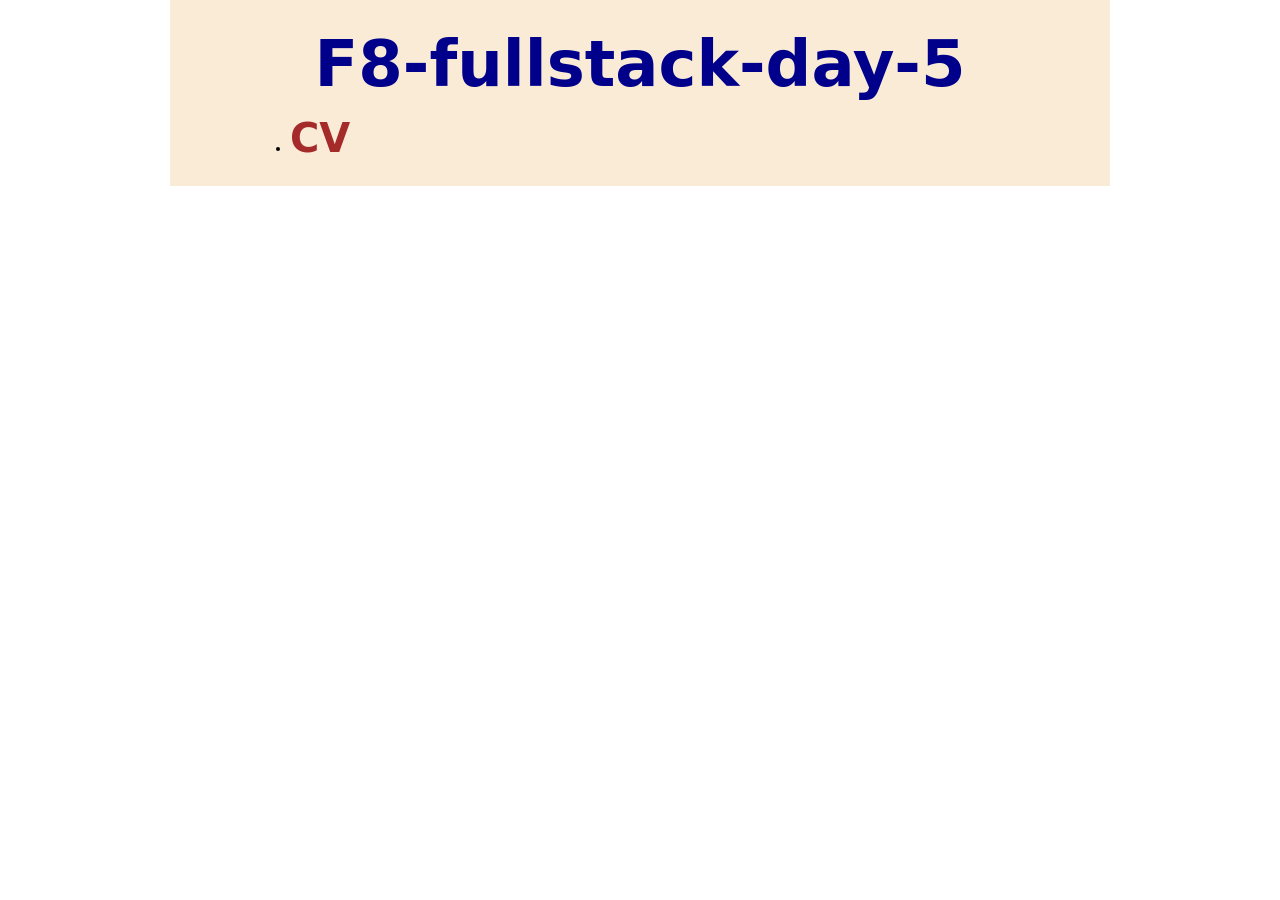
==== index.html @ b37d1cfc "Done cv-flex" ====
<!doctype html>
<html lang="en">
    <head>
        <meta charset="UTF-8" />
        <meta name="viewport" content="width=device-width, initial-scale=1.0" />

        <link rel="stylesheet" href="./css/reset.css" />
        <link rel="stylesheet" href="./css/styles.css" />

        <title>f8-zoom-day-6</title>
    </head>
    <body>
        <div class="index">
            <h1>F8-fullstack-day-5</h1>
            <ul>
                <li><a href="./cv-flex.html" target="_blank">CV</a></li>
            </ul>
        </div>
    </body>
</html>
---- css/styles.css ----
body {
    font-family: system-ui, -apple-system, BlinkMacSystemFont, 'Segoe UI', Roboto, Oxygen, Ubuntu, Cantarell, 'Open Sans', 'Helvetica Neue', sans-serif;
    line-height: 1.4;
    font-size: 12px;
    box-sizing: border-box;
}

/* index */
.index  {
    background-color: antiquewhite;
    text-align: center;
    padding: 20px;
    margin:auto;
    max-width: 900px;
}


.index h1 {
    color:darkblue;
    font-size: 4rem;
    font-weight: 800;
}

.index ul {
    list-style-type: disc;
    text-align: left;
    padding-left: 100px;
}

.index a{
    color:brown;
    font-size: 2.5rem;
    font-weight: 600;
    text-decoration: none;
}

/* CV */
.cv-page {
    background: cornflowerblue;
}

.cv {
    display: flex;
    background-color: #fff;
    max-width: 900px;
    min-height: 100px;
    margin-inline: auto;
    margin-block: 50px;
    box-shadow: 18px 18px 20px 0px rgba(0,0,0,0.3);
}

.cv .bold {
    font-weight: 600;
}

.cv h1 {
    font-size: 1.5rem;
    font-weight: 700;
}

.cv h2 {
    font-size: 1.4rem;
    font-weight: 600;
    margin-bottom: 10px;
}

.cv .content h2 {
    border-bottom: 2px solid hsl(206.67deg 41.54% 25.49%);
}

.cv h3 {
    font-size: 1.2rem;
    display: flex;
    flex-wrap:wrap;
    justify-content: space-between;
}

.cv .content h3 {
    font-size: 1.2rem;
    margin-top: 10px;
}

.cv a {
    color: inherit;
    text-decoration: none;
}

.cv ul {
    list-style-type: disc;
    padding-left: 30px;
    margin-bottom: 10px;
}

.cv .avatar {
    height: 150px;
    width: 150px;
    border-radius: 50%;
    margin: auto;
} 

.cv .cv-info {
    flex: 1;
    display: flex;
    flex-direction: column;
    gap: 50px;
    color: white;
    background-color: hsl(206.67deg 41.54% 25.49%);
    padding: 30px 20px;
}

.cv .cv-info > * {
    display: flex;
    flex-direction: column;
}

.cv .content {
    flex: 2;
    text-align: justify;
    padding: 30px 40px;
}
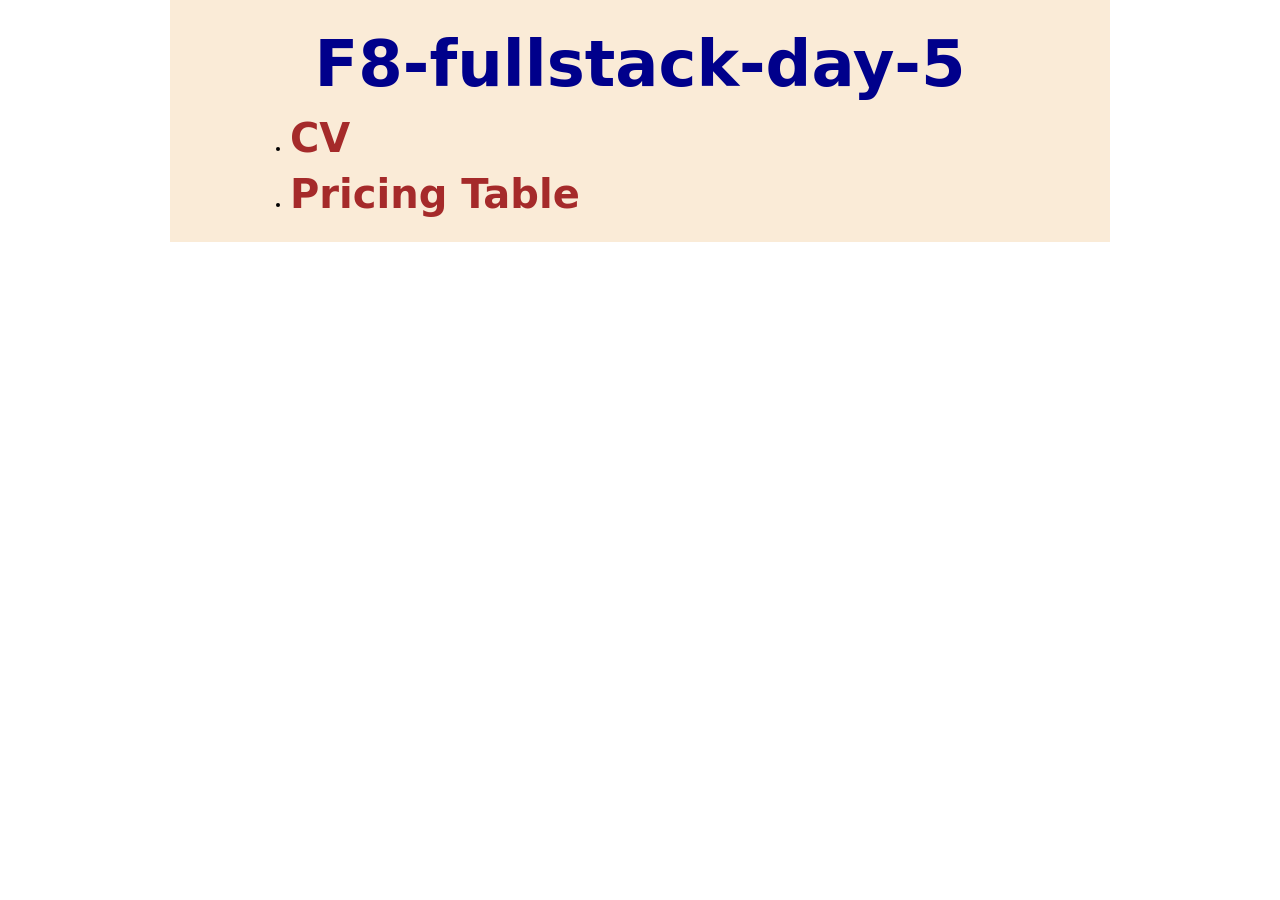
==== commit 97566d01: "Done pricing-flex" ====
--- a/index.html
+++ b/index.html
@@ -14,6 +14,7 @@
             <h1>F8-fullstack-day-5</h1>
             <ul>
                 <li><a href="./cv-flex.html" target="_blank">CV</a></li>
+                <li><a href="./pricing-flex.html" target="_blank">Pricing Table</a></li>
             </ul>
         </div>
     </body>
--- a/css/styles.css
+++ b/css/styles.css
@@ -1,5 +1,5 @@
 
-body {
+body{
     font-family: system-ui, -apple-system, BlinkMacSystemFont, 'Segoe UI', Roboto, Oxygen, Ubuntu, Cantarell, 'Open Sans', 'Helvetica Neue', sans-serif;
     line-height: 1.4;
     font-size: 12px;
@@ -118,4 +118,156 @@
     flex: 2;
     text-align: justify;
     padding: 30px 40px;
+}
+
+.pricing-page {
+    background-color: #010039;
+}
+
+.pricing h1 {
+    color: #5600d4;
+    font-size: 3rem;
+    font-weight: 900;
+    text-align: center;
+    padding: 50px 20px 30px;
+}
+
+@supports (background-clip: text) or (-webkit-background-clip: text) {
+    .pricing h1 {
+        color: transparent;
+        background: linear-gradient(to right, #3300fc, #95008a, #eb0000);
+        background-clip: text;
+        -webkit-background-clip: text;
+    }
+}
+
+.pricing h1:hover {
+    text-shadow: 10px 10px 30px #b0005f;
+}
+
+.pricing .table {
+    display: flex;
+    justify-content: space-between;
+    gap: 30px;
+    max-width: 800px;
+    min-height: 350px;
+    padding: 30px;
+    margin:auto;
+}
+
+.pricing .card {
+    display: flex;
+    flex-direction: column;
+    justify-content: space-between;
+    gap: 10px;
+    flex: 1;
+    background-color: #fff;
+    color: #010039;
+    padding: 10px;
+    border-radius: 30px;
+    text-align: center;
+}
+
+.pricing .table  h2 {
+    font-size: 1rem;
+    color: #fff;
+    padding: 10px 10px 30px;
+}
+
+.pricing h2 span {
+    display: block;
+    font-size: 2rem; 
+    font-weight: 800;
+}
+
+.pricing h3 {
+    font-weight: 700;
+    font-size: 2rem;
+    margin-top: -50px;
+
+}
+
+.pricing .basic h2 {
+    background: linear-gradient(#b0005f 30%, #fff);
+}
+
+.pricing .pro h2 {
+    background: linear-gradient(#94008b 30%, #fff);
+}
+
+.pricing .premium h2 {
+    background: linear-gradient(#6400c3 30%, #fff);
+}
+
+.pricing ul {
+    text-align: left;
+    padding-left: 10px;
+}
+
+.pricing ul .included::before {
+    content: " \f058 ";
+    font-family: "Font Awesome 6 Free";
+    color: yellowgreen;
+    padding-inline: 5px;
+}
+
+.pricing ul .excluded::before {
+    content: " \f057 ";
+    font-family: "Font Awesome 6 Free";
+    color: red;
+    padding-inline: 5px;
+}
+
+.pricing a {
+    color: #fff;
+    text-decoration: none;
+    font-weight: 600;
+    width: 100px;
+    padding: 5px 10px;
+    border-radius: 20px;
+    margin-inline: auto;
+}
+
+.pricing .basic a{
+    background: #b0005f;
+}
+
+.pricing .basic a:hover{
+    color: #b0005f;
+    background: #fff;
+    border: 2px solid currentColor;
+}
+
+.pricing .pro a{
+    background: #94008b;
+}
+
+.pricing .pro a:hover{
+    color: #94008b;
+    background: #fff;
+    border: 2px solid currentColor;
+}
+
+.pricing .premium a{
+    background: #6400c3;
+}
+
+.pricing .premium a:hover{
+    color: #6400c3;
+    background: #fff;
+    border: 2px solid currentColor;
+}
+
+.pricing .card:hover {
+    box-shadow: 0px 0px 50px white;
+
+}
+
+.pricing .card:nth-child(2) {
+    border: 3px solid #94008b;
+    transform: scale(1.05);
+}
+
+.pricing .card:nth-child(2):hover {
+    box-shadow: 0px 10px 60px yellow;
 }
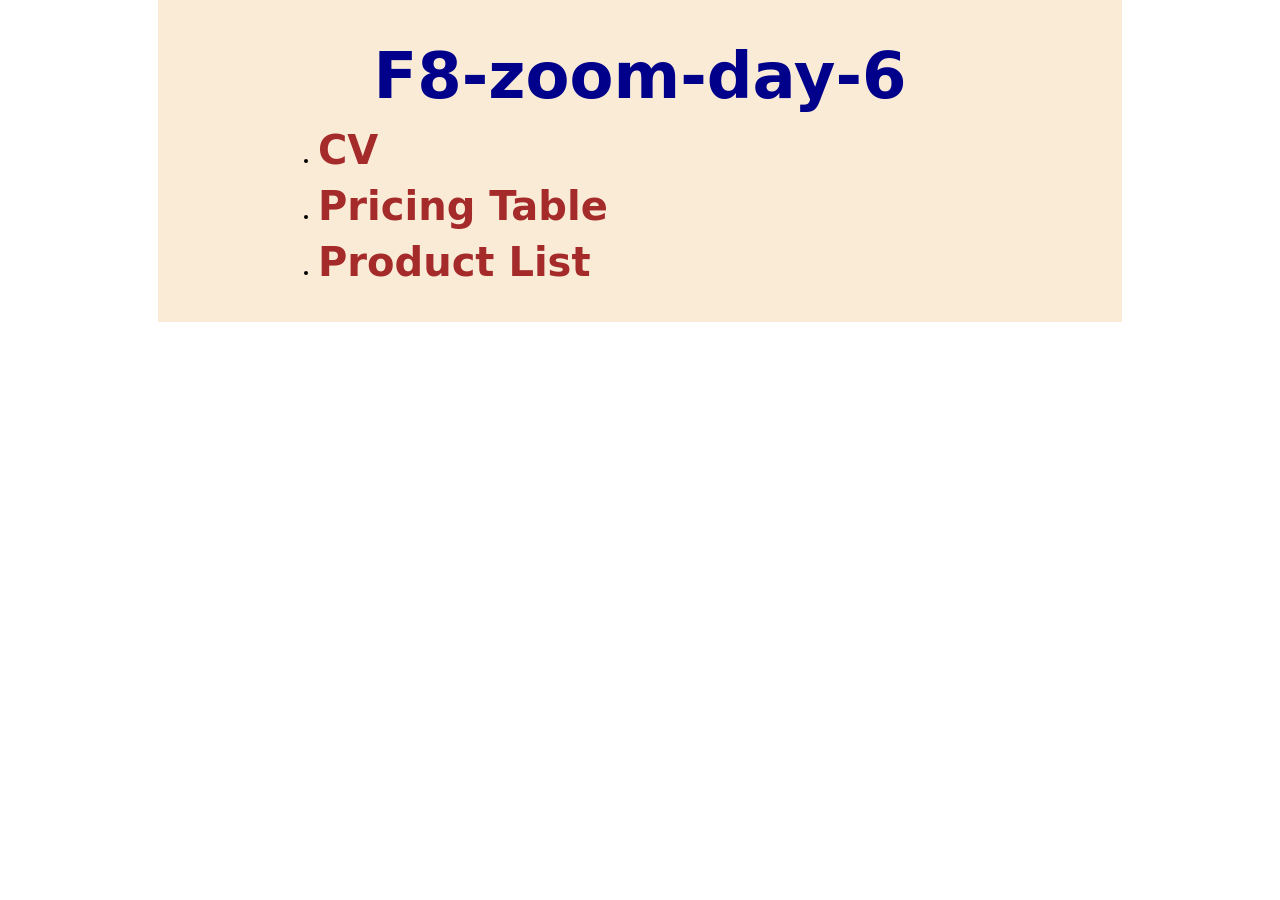
==== commit 082354bb: "Done product-list" ====
--- a/index.html
+++ b/index.html
@@ -11,10 +11,19 @@
     </head>
     <body>
         <div class="index">
-            <h1>F8-fullstack-day-5</h1>
+            <h1>F8-zoom-day-6</h1>
             <ul>
                 <li><a href="./cv-flex.html" target="_blank">CV</a></li>
-                <li><a href="./pricing-flex.html" target="_blank">Pricing Table</a></li>
+                <li>
+                    <a href="./pricing-flex.html" target="_blank">
+                        Pricing Table
+                    </a>
+                </li>
+                <li>
+                    <a href="./product-list.html" target="_blank">
+                        Product List
+                    </a>
+                </li>
             </ul>
         </div>
     </body>
--- a/css/styles.css
+++ b/css/styles.css
@@ -10,7 +10,7 @@
 .index  {
     background-color: antiquewhite;
     text-align: center;
-    padding: 20px;
+    padding: 2rem;
     margin:auto;
     max-width: 900px;
 }
@@ -25,7 +25,7 @@
 .index ul {
     list-style-type: disc;
     text-align: left;
-    padding-left: 100px;
+    padding-left: 8rem;
 }
 
 .index a{
@@ -46,7 +46,7 @@
     max-width: 900px;
     min-height: 100px;
     margin-inline: auto;
-    margin-block: 50px;
+    margin-block: 4rem;
     box-shadow: 18px 18px 20px 0px rgba(0,0,0,0.3);
 }
 
@@ -62,7 +62,7 @@
 .cv h2 {
     font-size: 1.4rem;
     font-weight: 600;
-    margin-bottom: 10px;
+    margin-bottom: 1rem;
 }
 
 .cv .content h2 {
@@ -88,7 +88,7 @@
 
 .cv ul {
     list-style-type: disc;
-    padding-left: 30px;
+    padding-left: 2rem;
     margin-bottom: 10px;
 }
 
@@ -103,7 +103,7 @@
     flex: 1;
     display: flex;
     flex-direction: column;
-    gap: 50px;
+    gap: 4rem;
     color: white;
     background-color: hsl(206.67deg 41.54% 25.49%);
     padding: 30px 20px;
@@ -148,10 +148,10 @@
 .pricing .table {
     display: flex;
     justify-content: space-between;
-    gap: 30px;
+    gap: 2rem;
     max-width: 800px;
     min-height: 350px;
-    padding: 30px;
+    padding: 2rem;
     margin:auto;
 }
 
@@ -159,11 +159,11 @@
     display: flex;
     flex-direction: column;
     justify-content: space-between;
-    gap: 10px;
+    gap: 1rem;
     flex: 1;
     background-color: #fff;
     color: #010039;
-    padding: 10px;
+    padding: 1rem;
     border-radius: 30px;
     text-align: center;
 }
@@ -183,7 +183,7 @@
 .pricing h3 {
     font-weight: 700;
     font-size: 2rem;
-    margin-top: -50px;
+    margin-top: -3rem;
 
 }
 
@@ -201,7 +201,7 @@
 
 .pricing ul {
     text-align: left;
-    padding-left: 10px;
+    padding-left: 1rem;
 }
 
 .pricing ul .included::before {
@@ -224,7 +224,7 @@
     font-weight: 600;
     width: 100px;
     padding: 5px 10px;
-    border-radius: 20px;
+    border-radius: 2rem;
     margin-inline: auto;
 }
 
@@ -270,4 +270,86 @@
 
 .pricing .card:nth-child(2):hover {
     box-shadow: 0px 10px 60px yellow;
-}+}
+
+.product-page {
+    background-color: floralwhite;
+}
+
+.product-page h1 {
+    font-weight: 900;
+    font-size: 3rem;
+    text-align: center;
+    text-transform: uppercase;
+    color: crimson;
+    margin: 50px;
+}
+
+@supports (background-clip: text) or (-webkit-background-clip: text) {
+    .product-page h1 { 
+        color: transparent;
+        background: linear-gradient(to left, #fdcf58, #ff0000);
+        background-clip: text;
+        -webkit-background-clip: text;
+    }
+}
+
+.product-list {
+    display: flex;
+    flex-wrap: wrap;
+    justify-content: center;
+    gap: 20px;
+    margin: 50px;
+}
+
+.product-list .product-box {
+    width: 25%;
+    display: flex; 
+    flex-direction: column;
+    gap: 1rem;
+    background-color: #dfdede;
+    padding: 1rem;
+    border: 1px solid #333;
+    border-radius: 2rem;
+}
+
+.product-list .product-box:hover {
+    box-shadow: 10px 10px 30px #333;
+    transform: scale(1.05);
+}
+
+.product-list a {
+    display: flex; 
+    flex-direction: column;
+    gap: 1rem;
+    color: black;
+    text-decoration: none;
+    box-sizing:content-box;
+}
+
+.product-list a img {
+    border-radius: 2rem;
+}
+
+.product-list h2 {
+    font-size: 1.2rem;
+    white-space: nowrap;
+    overflow: hidden;
+    text-overflow: ellipsis;
+}
+
+.product-list .price-box {
+    display: flex;
+    justify-content: space-between;
+    font-size: 1rem;
+    font-weight: 500;
+    color: orangered;
+}
+
+.product-list .price-box button {
+    color: orangered;
+    padding: 5px 10px;
+    border: 2px solid currentColor;
+    border-radius: 10px;
+    cursor: pointer;
+}
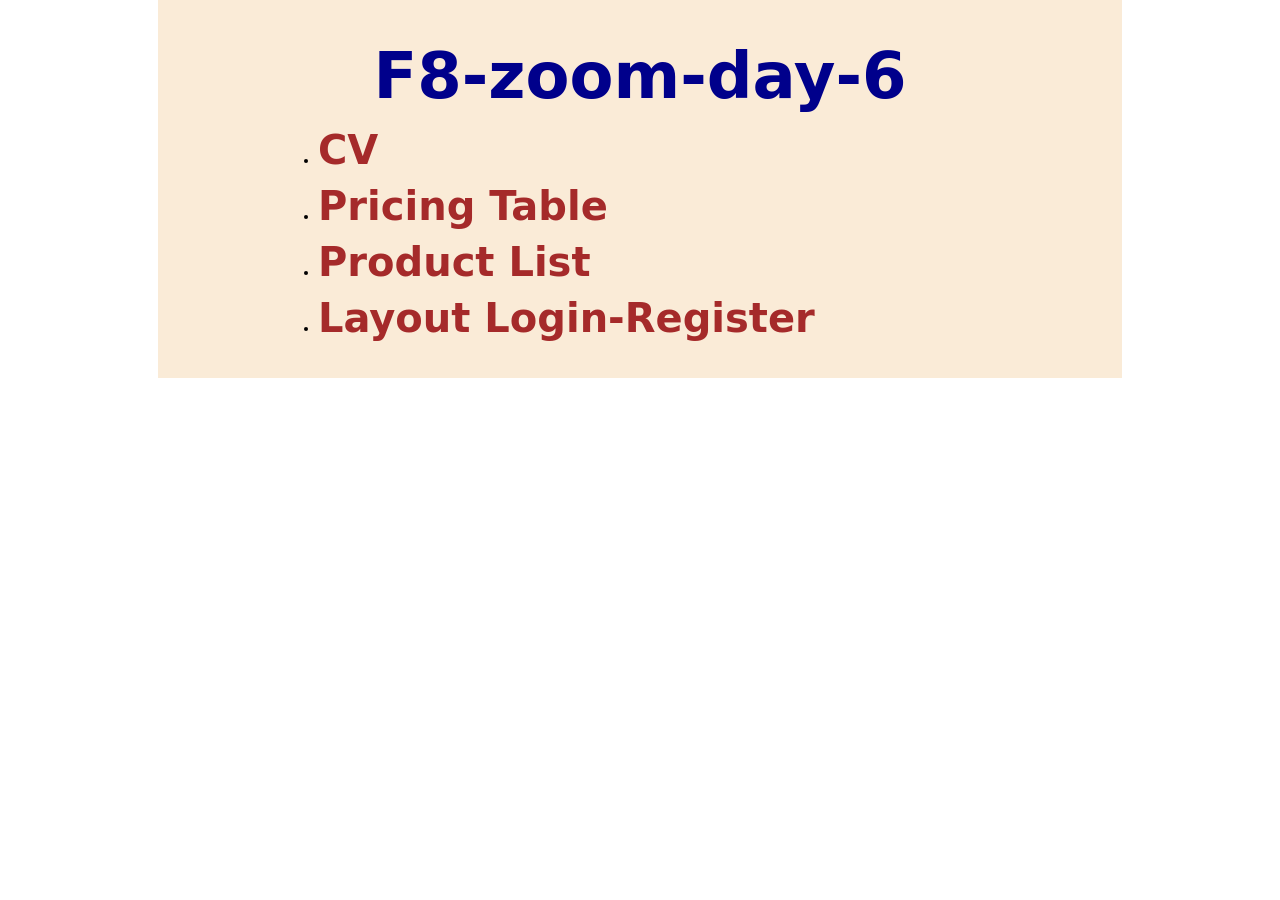
==== commit 21cbe35b: "Done register-layout" ====
--- a/index.html
+++ b/index.html
@@ -24,6 +24,11 @@
                         Product List
                     </a>
                 </li>
+                <li>
+                    <a href="./register-layout.html" target="_blank">
+                        Layout Login-Register
+                    </a>
+                </li>
             </ul>
         </div>
     </body>
--- a/css/styles.css
+++ b/css/styles.css
@@ -120,6 +120,8 @@
     padding: 30px 40px;
 }
 
+
+/* Pricing page */
 .pricing-page {
     background-color: #010039;
 }
@@ -272,6 +274,7 @@
     box-shadow: 0px 10px 60px yellow;
 }
 
+/* Product List */
 .product-page {
     background-color: floralwhite;
 }
@@ -353,3 +356,113 @@
     border-radius: 10px;
     cursor: pointer;
 }
+
+/* Login-Register */
+.login-register {
+    --primary-color: hsl(251.2deg 78.3% 58.43%);
+    display: flex;
+    height: 100vh;
+}
+
+.login-register .part-1 {
+    flex: 1;
+    display: flex;
+    flex-direction: column;
+    justify-content: space-between;
+    background: var(--primary-color);
+    color: #fff;
+    padding: 3rem;
+}
+
+.login-register .part-1 h3 {
+    font-weight: 700;
+    font-size: 1.5rem;
+}
+
+.login-register .part-1 h1 {
+    font-size: 2rem;
+    font-weight: 700;
+}
+
+.login-register .part-1 p {
+    font-size: 1rem;
+}
+
+.login-register .part-2 {
+    flex: 1;
+    display: flex;
+    flex-direction: column;
+    justify-content: center; 
+    align-items: flex-start; 
+    padding-left: 4rem;
+}
+
+.login-register .part-2 .login-container {
+    display: flex; 
+    flex-direction: column;
+    gap: 10px;
+    width: 60%;
+    padding: 4rem;
+}
+
+.login-register .part-2 .remember-forgot {
+    display: flex;
+    justify-content: space-between;
+}
+
+.login-register .part-2 h2 {
+    font-weight: 700;
+    font-size: 2rem;
+}
+
+.login-register .part-2 p {
+    font-size: 1rem;
+}
+
+.login-register .part-2 p.create-account {
+    text-align: center;
+}
+
+.login-register .part-2 label {
+    font-size: 1rem;
+}
+
+.login-register .part-2 .input-label {
+    display: flex;
+    flex-direction: column;
+    width: 100%;
+    font-weight: 500;
+}
+
+.login-register .part-2 input {
+    padding: 5px 10px;  
+    border: 1.5px solid grey;
+    border-radius: 20px;
+}
+
+.login-register .part-2 label:focus>input{
+    border: 1.5px solid hsl(251.2deg 78.3% 58.43%);
+}
+
+
+.login-register .part-2 a {
+    font-size: 1rem;
+    text-decoration: none;
+    font-weight: 500;
+    color: var(--primary-color);
+}
+
+.login-register .part-2 button {
+    color: #fff;
+    background-color: var(--primary-color);
+    font-size: 1rem;
+    font-weight: 600;
+    padding: 5px 10px;
+    border-radius: 20px;
+}
+
+.login-register .part-2 button:active {
+    color: var(--primary-color);
+    background: #fff;
+    border: 2px solid var(--primary-color);
+}
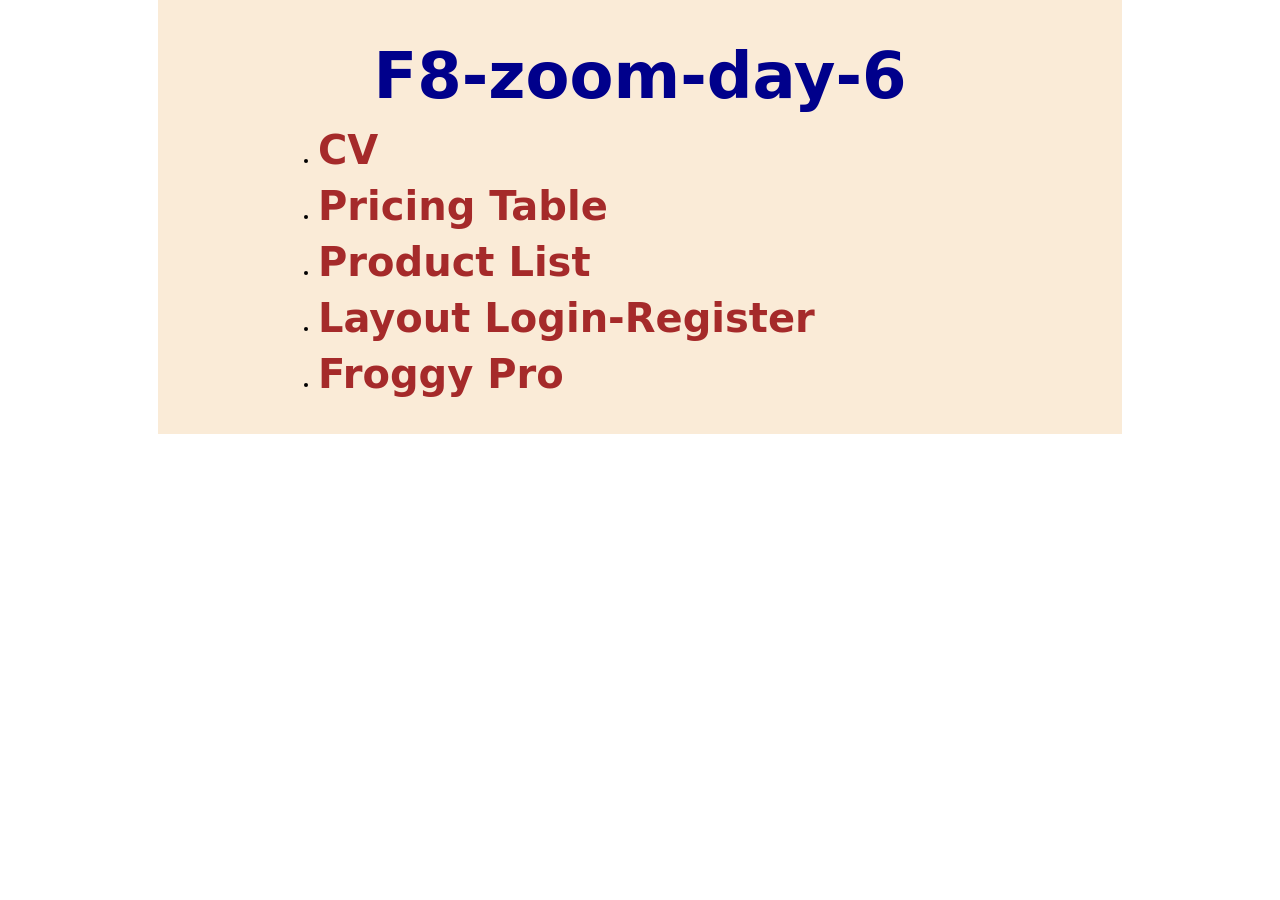
==== commit cc9aa668: "Done froggy" ====
--- a/index.html
+++ b/index.html
@@ -29,6 +29,11 @@
                         Layout Login-Register
                     </a>
                 </li>
+                <li>
+                    <a href="./froggy.html" target="_blank">
+                        Froggy Pro
+                    </a>
+                </li>
             </ul>
         </div>
     </body>
--- a/css/styles.css
+++ b/css/styles.css
@@ -465,4 +465,30 @@
     color: var(--primary-color);
     background: #fff;
     border: 2px solid var(--primary-color);
+}
+
+/* Froggy */
+.froggy-page {
+    background-color: rgb(228, 250, 228);
+    padding: 50px;
+}
+
+.froggy-page .container {
+    display: flex;
+    flex-wrap: wrap;
+    gap: 20px;
+}
+
+.froggy-page .box {
+    width: 40%;
+    display: flex;
+    flex-direction: column;
+    padding: 10px;
+    flex:1;
+    border: 2px solid green;
+    border-radius: 20px;
+}
+
+.froggy-page p {
+    text-align: center;
 }
